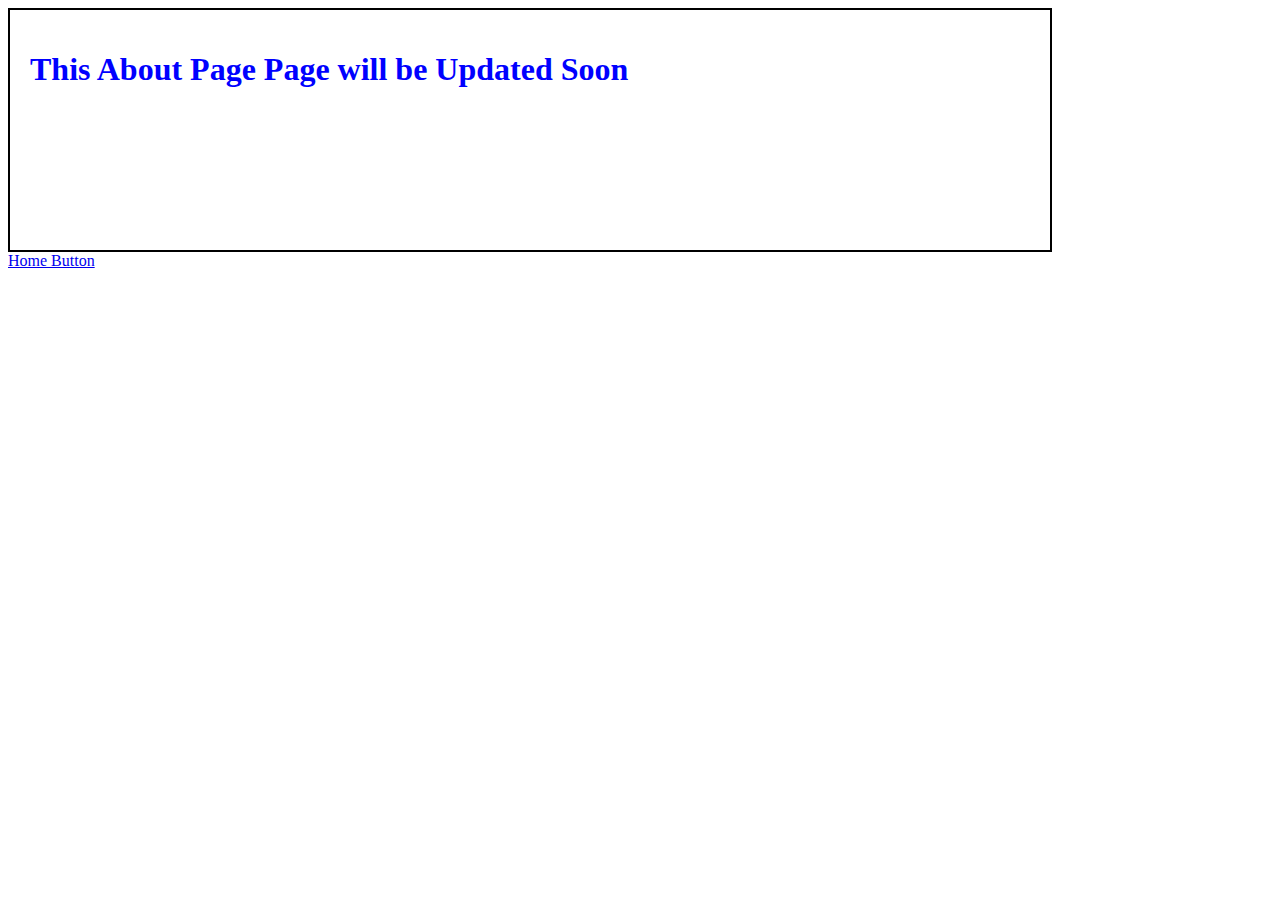
==== aboutus.html @ f6c35379 "bhai update krde" ====
<html>
<head>
    <link rel="stylesheet" href="aboutus.css">

</head>
<body><div class="main">
    <h1>This About Page Page will be Updated Soon</h1></div>
    <a href="index.html">Home Button</a>



</body>
</html>
---- aboutus.css ----
.main{
    color:blue;
    height:200px;
    width:1000px;
    border:2px solid black;
    padding: 20px;

}
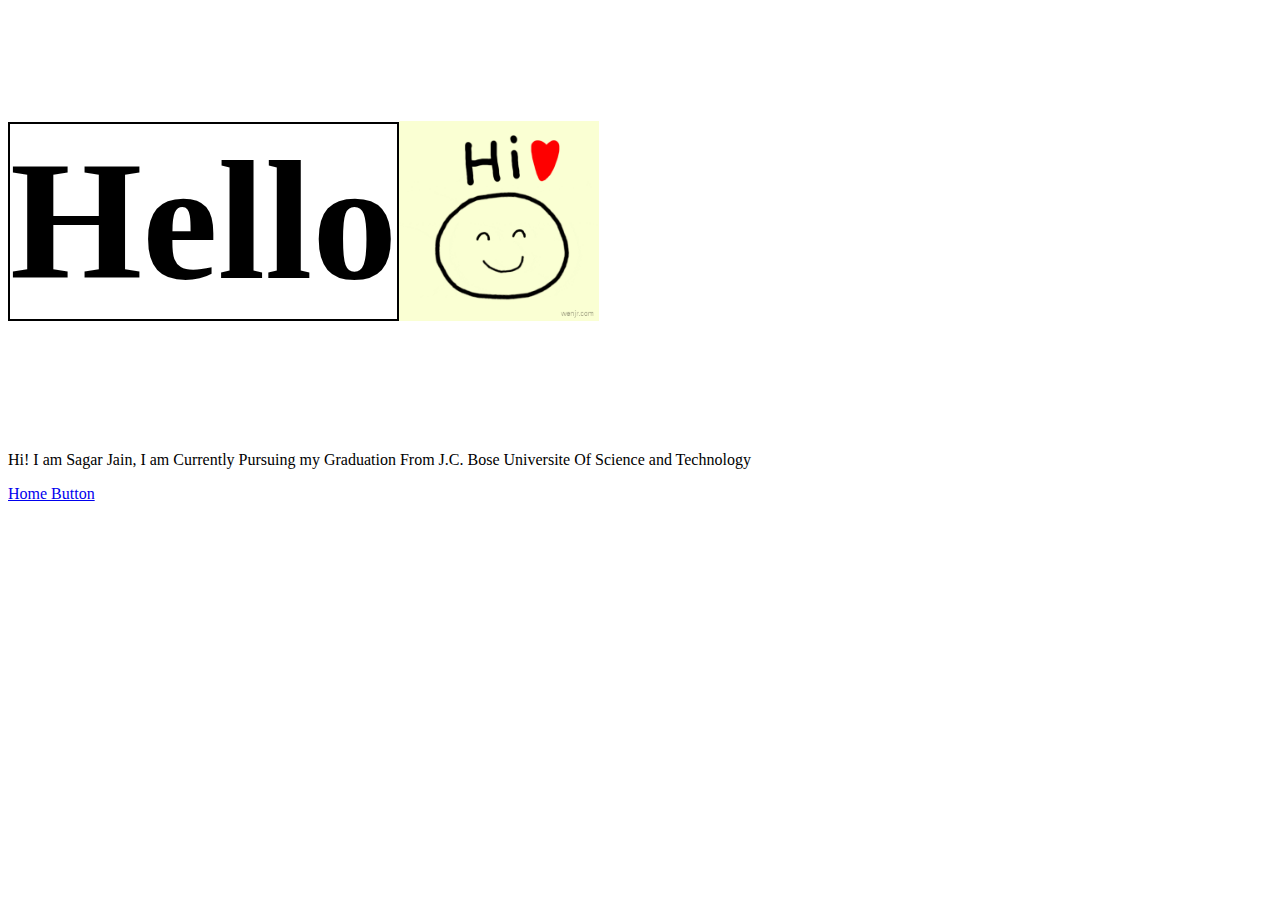
==== commit 2e8c17ea: "udate" ====
--- a/aboutus.html
+++ b/aboutus.html
@@ -1,13 +1,21 @@
 <html>
 <head>
     <link rel="stylesheet" href="aboutus.css">
-
+    <link rel="stylesheet" href="https://cdnjs.cloudflare.com/ajax/libs/font-awesome/6.7.2/css/all.min.css">
 </head>
 <body><div class="main">
-    <h1>This About Page Page will be Updated Soon</h1></div>
-    <a href="index.html">Home Button</a>
+    <h1>Hello</h1><img src="hello.gif"></div>
+   
+
+
+    <div class="content">
+        <p>Hi! I am Sagar Jain, I am Currently Pursuing my Graduation From J.C. Bose Universite Of Science and Technology</p>
 
 
 
+    </div>
+
+
+    <a href="index.html">Home Button</a>
 </body>
 </html>--- a/aboutus.css
+++ b/aboutus.css
@@ -1,8 +1,13 @@
+img{
+
+    height:200px;
+    width: 200px;
+}
+h1{
+    font-size: 170px;
+    border: 2px solid black;
+}
 .main{
-    color:blue;
-    height:200px;
-    width:1000px;
-    border:2px solid black;
-    padding: 20px;
-
+    display: flex;
+    align-items: center;
 }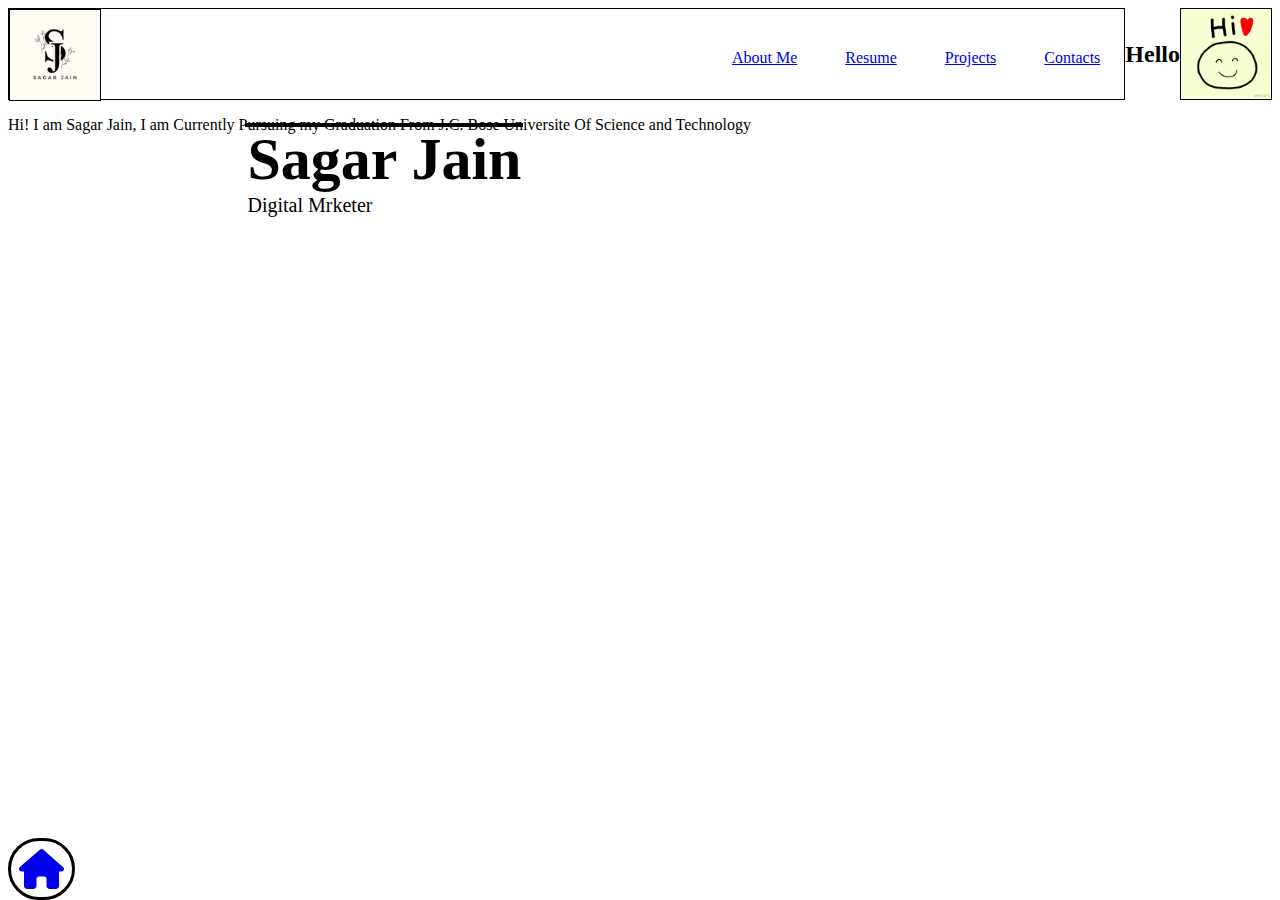
==== commit 75667b3f: "update" ====
--- a/aboutus.html
+++ b/aboutus.html
@@ -4,7 +4,19 @@
     <link rel="stylesheet" href="https://cdnjs.cloudflare.com/ajax/libs/font-awesome/6.7.2/css/all.min.css">
 </head>
 <body><div class="main">
-    <h1>Hello</h1><img src="hello.gif"></div>
+    <div class="navbar">
+        <img src="sagar_logo.jpg">
+        <h1><div class="name">Sagar Jain</div><span class="navbar-designation">Digital Mrketer</span></h1> 
+    
+
+        <ul class="navbar-list">
+            <li><a href="aboutus.html">About Me</a></li>
+            <li><a href="resume.html">Resume</a></li>
+            <li><a href="project.html">Projects</a></li>
+            <li><a href="contact.html">Contacts</a></li>
+        </ul>
+    </div>
+    <h2>Hello</h2><img src="hello.gif"></div>
    
 
 
@@ -15,7 +27,7 @@
 
     </div>
 
-
-    <a href="index.html">Home Button</a>
+    <div class="home">
+    <a href="index.html"><i class="fa-solid fa-house" height="100px" width="100px"></i></a></div>
 </body>
 </html>--- a/aboutus.css
+++ b/aboutus.css
@@ -1,8 +1,4 @@
-img{
 
-    height:200px;
-    width: 200px;
-}
 h1{
     font-size: 170px;
     border: 2px solid black;
@@ -10,4 +6,60 @@
 .main{
     display: flex;
     align-items: center;
+}
+img{
+
+    height: 90px;
+    width: 90px;
+    border: 1px solid black;
+}
+.navbar{
+    display:flex ;
+    width: 1550px;
+    height: 90px;
+    border: 1px solid black;
+    justify-content: space-between;
+    position: sticky;
+    background-color: white;
+    top: 0;
+    right: 1;
+    left: 0;
+
+
+}
+.navbar-list{
+    display:flex;
+    list-style-type: none;
+    justify-content: flex-end;
+ 
+}
+
+.navbar-designation{
+
+    font-size: 20px;
+    font-weight: lighter;
+}
+
+.home{
+    font-size: larger;
+    position:fixed;
+    bottom:0;
+}
+li{
+
+    margin: 24px;
+}
+.name{
+    font-size: 60px;
+
+}
+i{
+    display: flex;
+    flex-direction: row;
+border:3px solid black;
+    padding: 8px;
+    font-size: 40px;
+    border-radius: 50px;
+    justify-content: flex-end;
+
 }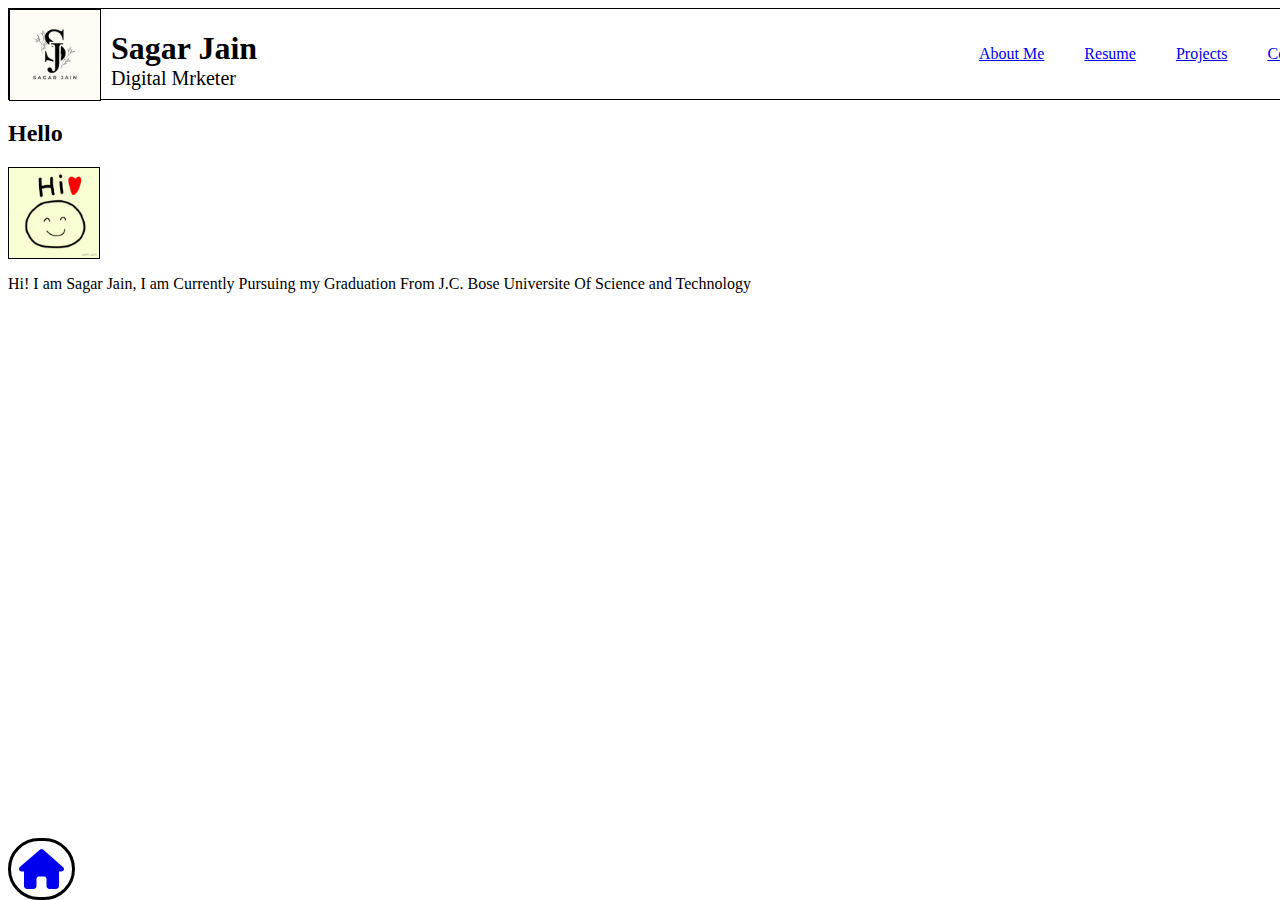
==== commit 7d4481e4: "updated" ====
--- a/aboutus.html
+++ b/aboutus.html
@@ -3,19 +3,29 @@
     <link rel="stylesheet" href="aboutus.css">
     <link rel="stylesheet" href="https://cdnjs.cloudflare.com/ajax/libs/font-awesome/6.7.2/css/all.min.css">
 </head>
-<body><div class="main">
+<body>
     <div class="navbar">
-        <img src="sagar_logo.jpg">
-        <h1><div class="name">Sagar Jain</div><span class="navbar-designation">Digital Mrketer</span></h1> 
+        <div class="logo">
+        <img src="sagar_logo.jpg" height="90"  width="90">
+        <h1>Sagar Jain<br><span class="navbar-designation">Digital Mrketer</span></h1> 
     
-
+        </div>
         <ul class="navbar-list">
             <li><a href="aboutus.html">About Me</a></li>
             <li><a href="resume.html">Resume</a></li>
             <li><a href="project.html">Projects</a></li>
-            <li><a href="contact.html">Contacts</a></li>
+            <li><a href="contact.html">Contact Us</a></li>
         </ul>
     </div>
+
+
+
+
+
+
+
+
+
     <h2>Hello</h2><img src="hello.gif"></div>
    
 
--- a/aboutus.css
+++ b/aboutus.css
@@ -1,21 +1,20 @@
 
-h1{
-    font-size: 170px;
-    border: 2px solid black;
-}
-.main{
-    display: flex;
-    align-items: center;
-}
 img{
 
     height: 90px;
     width: 90px;
     border: 1px solid black;
+    margin-right: 10px;
+}
+
+.home{
+    font-size: larger;
+    position:fixed;
+    bottom:0;
 }
 .navbar{
     display:flex ;
-    width: 1550px;
+    width: 1350px;
     height: 90px;
     border: 1px solid black;
     justify-content: space-between;
@@ -33,26 +32,20 @@
     justify-content: flex-end;
  
 }
+.logo{
 
+    display:flex;
+}
+li{
+
+    margin: 20px;
+}
 .navbar-designation{
 
     font-size: 20px;
     font-weight: lighter;
 }
 
-.home{
-    font-size: larger;
-    position:fixed;
-    bottom:0;
-}
-li{
-
-    margin: 24px;
-}
-.name{
-    font-size: 60px;
-
-}
 i{
     display: flex;
     flex-direction: row;
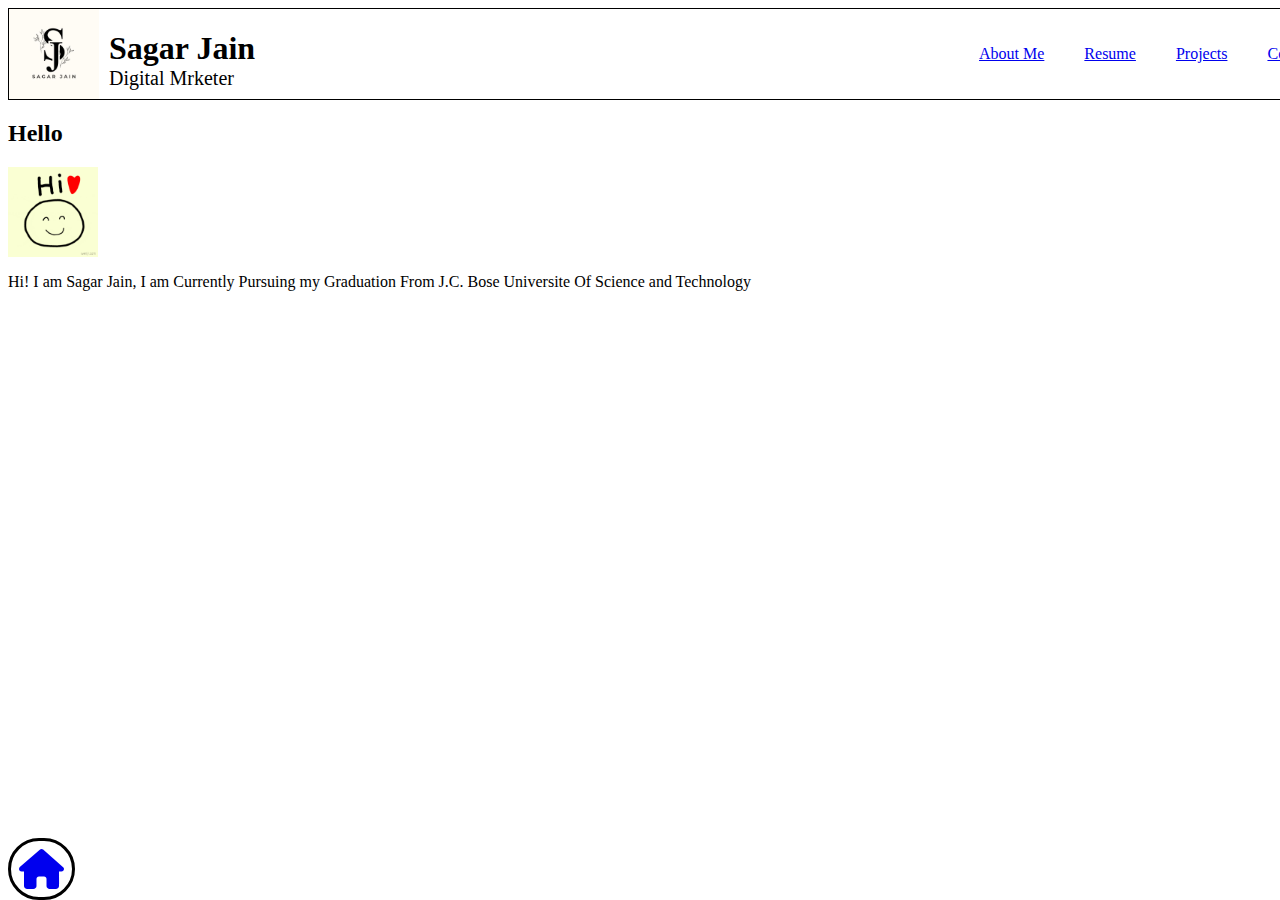
==== commit 01f3b446: "update" ====
--- a/aboutus.html
+++ b/aboutus.html
@@ -2,6 +2,7 @@
 <head>
     <link rel="stylesheet" href="aboutus.css">
     <link rel="stylesheet" href="https://cdnjs.cloudflare.com/ajax/libs/font-awesome/6.7.2/css/all.min.css">
+    <link rel="icon" href="sagar_logo.jpg">
 </head>
 <body>
     <div class="navbar">
--- a/aboutus.css
+++ b/aboutus.css
@@ -3,7 +3,7 @@
 
     height: 90px;
     width: 90px;
-    border: 1px solid black;
+    
     margin-right: 10px;
 }
 
